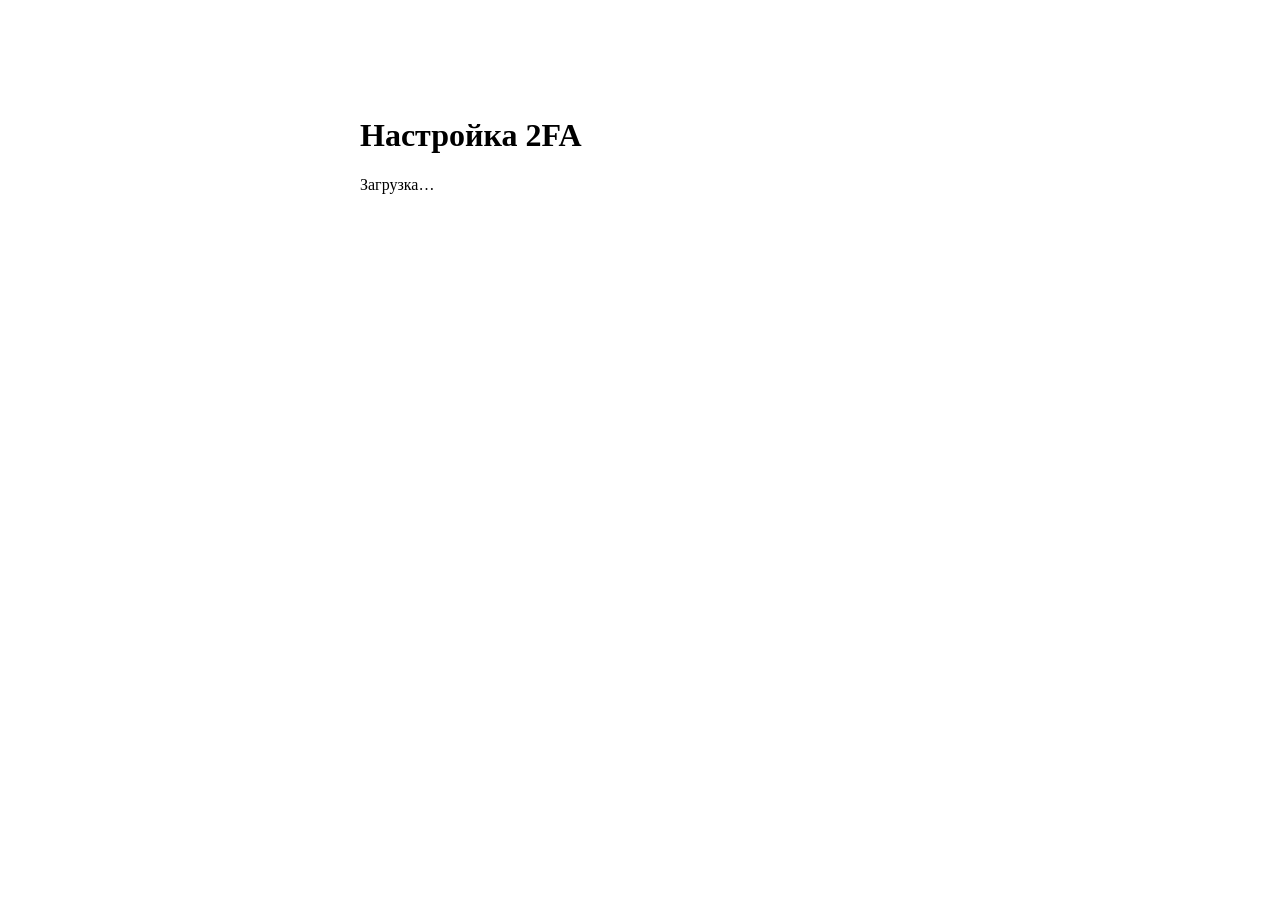
==== web/enroll.html @ 4e79e3f4 "feat: начальный каркас Own 2FA (AD, RADIUS, TOTP, панель) Co-authored-by: Cursor <cursoragent@cursor" ====
<!DOCTYPE html>
<html lang="ru">
<head>
  <meta charset="UTF-8" />
  <meta name="viewport" content="width=device-width, initial-scale=1" />
  <title>Настройка 2FA — Own 2FA</title>
  <link rel="stylesheet" href="/style.css" />
  <style>
    .enroll-wrap { max-width: 560px; margin: 8vh auto; padding: 24px; }
    .enroll-wrap .panel { margin-top: 0; }
    .enroll-wrap img.qr { display: block; margin: 0 auto; }
  </style>
</head>
<body>
  <div class="enroll-wrap">
    <h1>Настройка 2FA</h1>
    <p id="enroll-sub" class="muted">Загрузка…</p>
    <div id="enroll-body" class="panel hidden"></div>
    <p id="enroll-err" class="err"></p>
  </div>
  <script src="/enroll.js"></script>
</body>
</html>
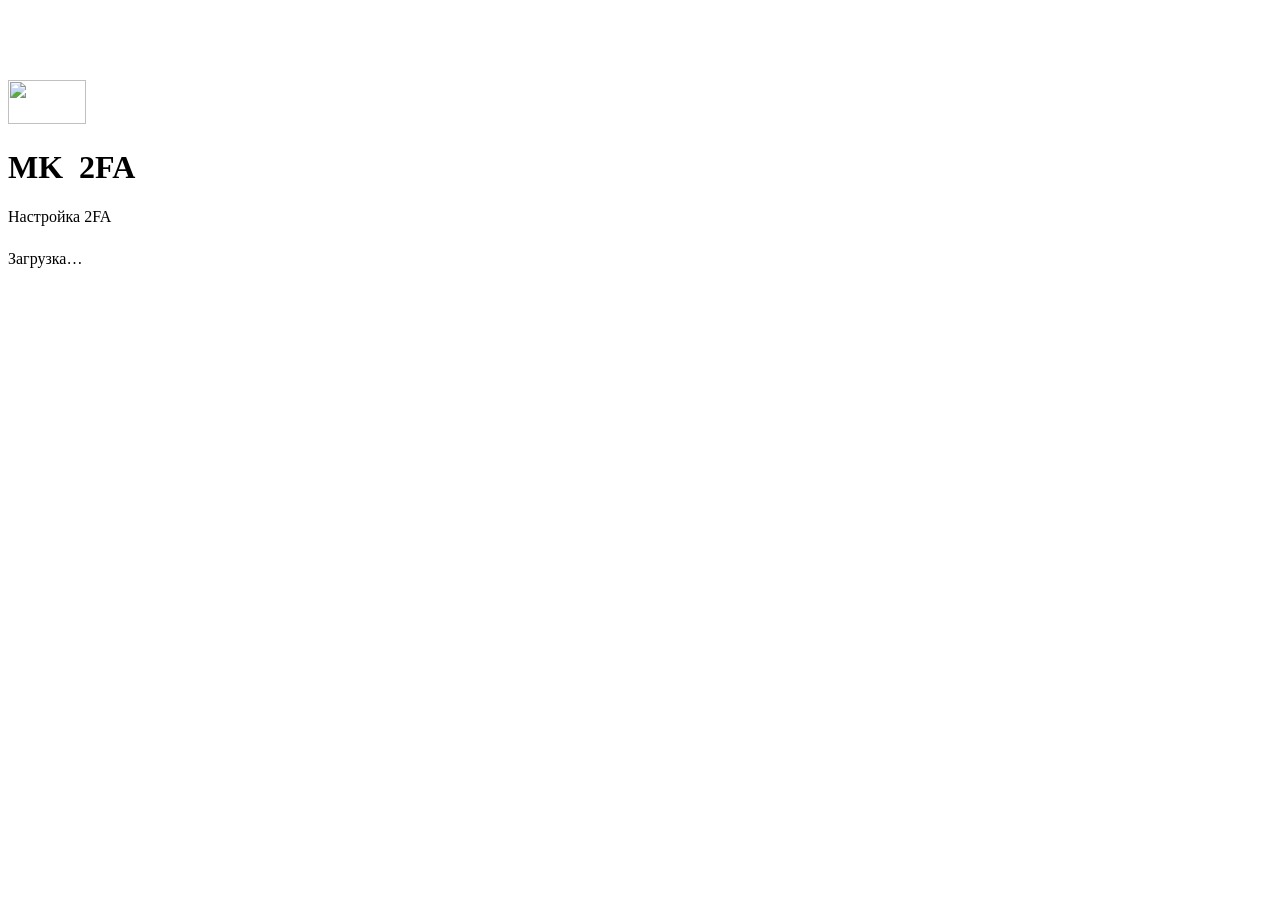
==== commit dfdebb65: "feat: worker-otp и UI MK 2FA (Interros) Очереди Celery default/otp; панель navy/gold, Cinzel, выравн" ====
--- a/web/enroll.html
+++ b/web/enroll.html
@@ -3,17 +3,20 @@
 <head>
   <meta charset="UTF-8" />
   <meta name="viewport" content="width=device-width, initial-scale=1" />
-  <title>Настройка 2FA — Own 2FA</title>
+  <title>Настройка 2FA — MK 2FA</title>
+  <link rel="stylesheet" href="/assets/css/inter-font.css" />
   <link rel="stylesheet" href="/style.css" />
-  <style>
-    .enroll-wrap { max-width: 560px; margin: 8vh auto; padding: 24px; }
-    .enroll-wrap .panel { margin-top: 0; }
-    .enroll-wrap img.qr { display: block; margin: 0 auto; }
-  </style>
+  <link rel="icon" href="/favicon.ico" sizes="any" />
 </head>
-<body>
-  <div class="enroll-wrap">
-    <h1>Настройка 2FA</h1>
+<body class="login-page" style="align-items: flex-start; padding-top: 8vh;">
+  <div class="login-box enroll-wrap" style="max-width: 560px;">
+    <div class="logo" style="margin-bottom: 24px;">
+      <div class="brand-mark brand-mark-lg" aria-hidden="true">
+        <img src="/assets/img/logo.png" alt="" width="78" height="44" />
+      </div>
+      <h1 class="brand-title">MK&ensp;2FA</h1>
+      <span class="tagline">Настройка 2FA</span>
+    </div>
     <p id="enroll-sub" class="muted">Загрузка…</p>
     <div id="enroll-body" class="panel hidden"></div>
     <p id="enroll-err" class="err"></p>
